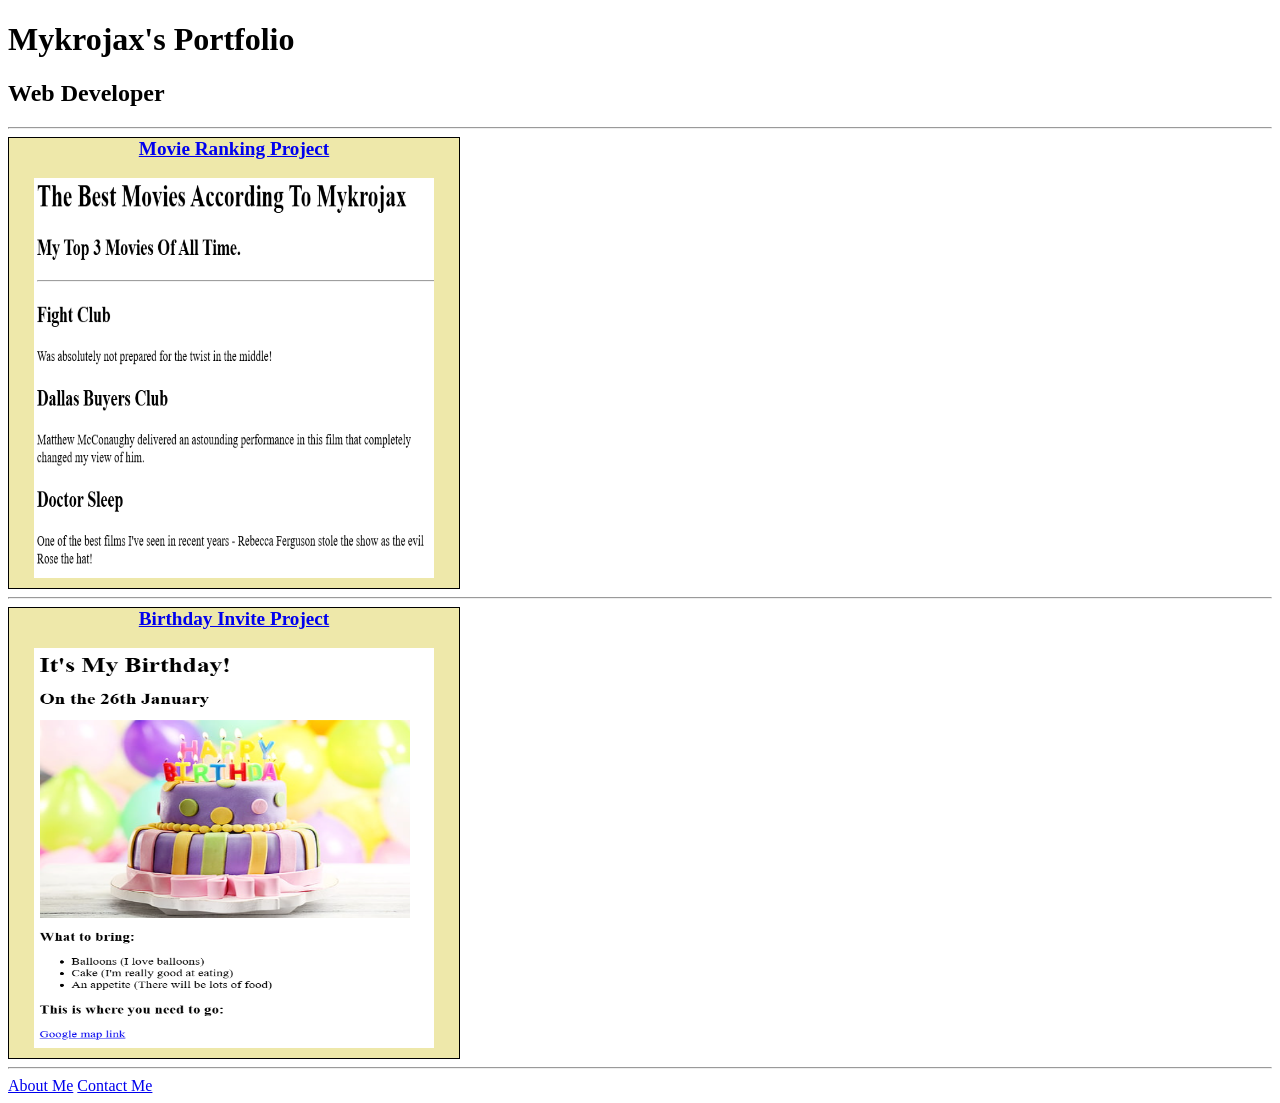
==== index.html @ 8ecc8e8b "Add files via upload" ====
<!-- TODO 1: Create the HTML Boilerplate -->

<!-- TODO 2: Add Your previous projects' HTML into the public folder -->

<!-- TODO 3: Take screenshots of your project previews and add the images to the images folder -->

<!-- TODO 4: Add titles/subtitles etc. -->

<!-- TODO 5: Add a link to the project pages -->

<!-- TODO 6: Add images to show the project previews
HINT for TODO 6: You can use the height attribute set to 200 to make the image smaller:
https://developer.mozilla.org/en-US/docs/Web/HTML/Element/img#attr-height -->

<!-- TODO 7: Add the Contact Me and About Me page links -->


<!DOCTYPE html>
<html lang="en">
<head>
    <meta charset="UTF-8">
    <meta name="viewport" content="width=device-width, initial-scale=1.0">
    <link rel="stylesheet" href="./Porfolio.css">
    <title>Mike Jackson</title>
</head>
<body>
<h1>Mykrojax's Portfolio</h1>
<h2>Web Developer</h2>
<hr>
<div class="movie">
<a class="link" href="./public/movie-ranking.html">Movie Ranking Project</a>
<br><br>
<img src="./assets/images/movie-ranking.png" height="400" width="400" alt="Image of Movie Ranking Project Website">
</div>
<hr>
<div class="bday">
<a class="link" style href="./public/birthday-invite.html">Birthday Invite Project</a>
<br><br>
<img src="./assets/images/birthday-invite.png" height="400" width="400" alt="Image of Birthday Invite Project Website">
</div>
<hr>
<a href="./public/about.html">About Me</a>
<a href="./public/contact.html">Contact Me</a>
</body>
</html>
---- Porfolio.css ----
.bday {
    padding:0px; 
    width:450px;
    height: 450px;
    border: 1px solid black;
    background-color: palegoldenrod;
    text-align: center;
}
.movie { 
    padding-top: 0px;
    width:450px;
    height: 450px;
    border: 1px solid black;
    background-color: palegoldenrod;
    text-align: center;
}

.link{
    font-size: larger;
    font-weight: 900;
}
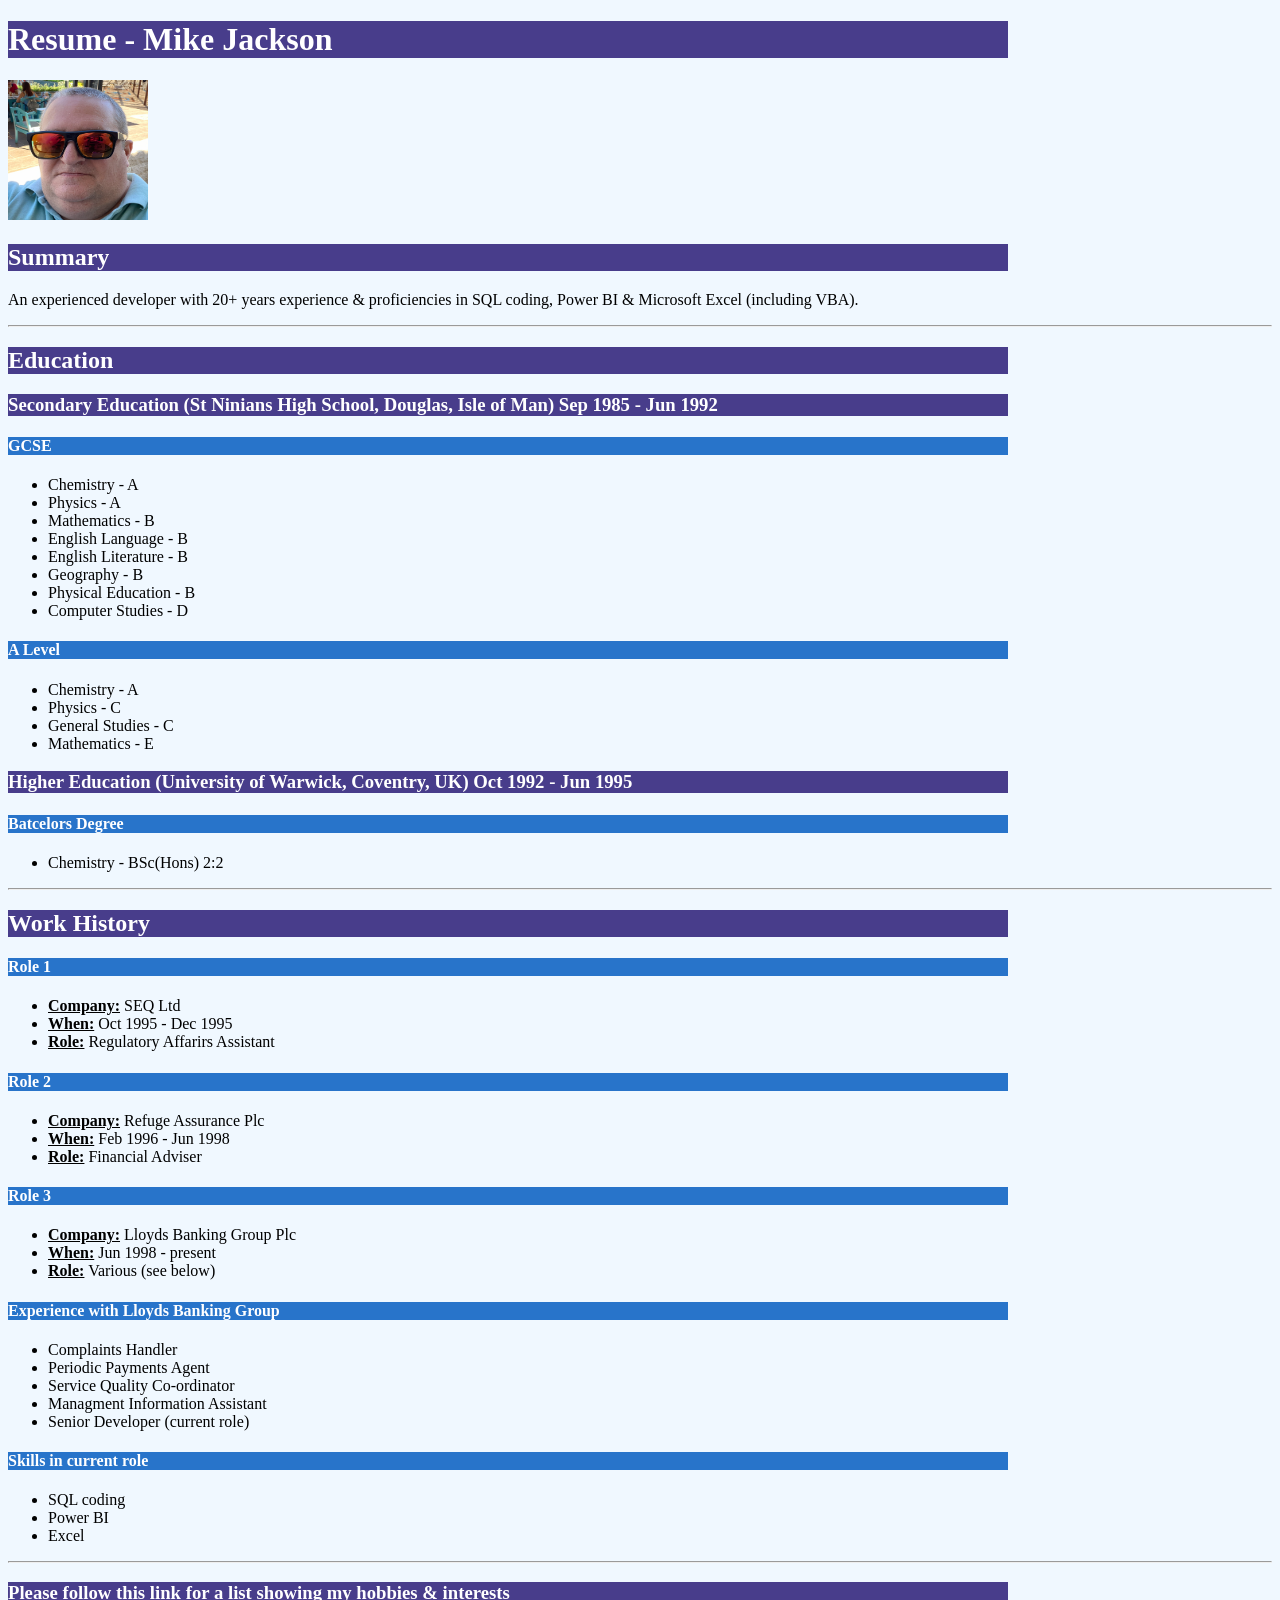
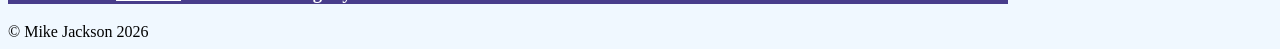
==== commit 04a03243: "Add files via upload" ====
--- a/index.html
+++ b/index.html
@@ -1,45 +1,86 @@
-<!-- TODO 1: Create the HTML Boilerplate -->
-
-<!-- TODO 2: Add Your previous projects' HTML into the public folder -->
-
-<!-- TODO 3: Take screenshots of your project previews and add the images to the images folder -->
-
-<!-- TODO 4: Add titles/subtitles etc. -->
-
-<!-- TODO 5: Add a link to the project pages -->
-
-<!-- TODO 6: Add images to show the project previews
-HINT for TODO 6: You can use the height attribute set to 200 to make the image smaller:
-https://developer.mozilla.org/en-US/docs/Web/HTML/Element/img#attr-height -->
-
-<!-- TODO 7: Add the Contact Me and About Me page links -->
-
-
-<!DOCTYPE html>
-<html lang="en">
-<head>
-    <meta charset="UTF-8">
-    <meta name="viewport" content="width=device-width, initial-scale=1.0">
-    <link rel="stylesheet" href="./Porfolio.css">
-    <title>Mike Jackson</title>
-</head>
-<body>
-<h1>Mykrojax's Portfolio</h1>
-<h2>Web Developer</h2>
-<hr>
-<div class="movie">
-<a class="link" href="./public/movie-ranking.html">Movie Ranking Project</a>
-<br><br>
-<img src="./assets/images/movie-ranking.png" height="400" width="400" alt="Image of Movie Ranking Project Website">
-</div>
-<hr>
-<div class="bday">
-<a class="link" style href="./public/birthday-invite.html">Birthday Invite Project</a>
-<br><br>
-<img src="./assets/images/birthday-invite.png" height="400" width="400" alt="Image of Birthday Invite Project Website">
-</div>
-<hr>
-<a href="./public/about.html">About Me</a>
-<a href="./public/contact.html">Contact Me</a>
-</body>
+<!DOCTYPE html>
+<html lang="en">
+<head>
+    <meta charset="UTF-8">
+    <meta name="viewport" content="width=device-width, initial-scale=1.0">
+    <link rel="stylesheet" href="./Resume.css">
+    <title>My Resume</title>
+</head>
+<body>
+    <h1>Resume - Mike Jackson</h1>
+    <img width="140" height="140" src="./MikeJ.png" alt="Cool Dude">
+    <h2>Summary</h2>
+    <p>An experienced developer with 20+ years experience & proficiencies in SQL coding, Power BI & Microsoft Excel (including VBA).
+    </p>
+    <hr>
+    <h2>Education</h2>
+
+    <h3>Secondary Education (St Ninians High School, Douglas, Isle of Man) Sep 1985 - Jun 1992</h3>
+    <h4>GCSE</h4>
+    <ul>
+        <li>Chemistry - A</li>
+        <li>Physics - A</li>
+        <li>Mathematics - B</li>
+        <li>English Language - B</li>
+        <li>English Literature - B</li>
+        <li>Geography - B</li>
+        <li>Physical Education - B</li>
+        <li>Computer Studies - D</li>
+    </ul>
+    <h4>A Level</h4>
+        <ul>
+            <li>Chemistry - A</li>
+            <li>Physics - C</li>
+            <li>General Studies - C</li>
+            <li>Mathematics - E</li>
+    </ul>
+
+    <h3>Higher Education (University of Warwick, Coventry, UK) Oct 1992 - Jun 1995</h3>
+        <h4>Batcelors Degree</h4>
+        <ul>
+            <li>Chemistry - BSc(Hons) 2:2</li>
+        </ul>
+    <hr>
+<h2>Work History</h2>
+
+<h4>Role 1</h4>
+<ul>
+    <li><b>Company:</b> SEQ Ltd</li>
+    <li><b>When:</b> Oct 1995 - Dec 1995</li>
+    <li><b>Role:</b> Regulatory Affarirs Assistant</li>
+</ul>
+<h4>Role 2</h4>
+<ul>
+    <li><b>Company:</b> Refuge Assurance Plc</li>
+    <li><b>When:</b> Feb 1996 - Jun 1998</li>
+    <li><b>Role:</b> Financial Adviser</li>
+</ul>
+<h4>Role 3</h4>
+<ul>
+    <li><b>Company:</b> Lloyds Banking Group Plc</li>
+    <li><b>When:</b> Jun 1998 - present</li>
+    <li><b>Role:</b> Various (see below)</li>
+</ul>
+
+<h4>Experience with Lloyds Banking Group</h4>
+
+<ul>
+    <li>Complaints Handler</li>
+    <li>Periodic Payments Agent</li>
+    <li>Service Quality Co-ordinator</li>
+    <li>Managment Information Assistant</li>
+    <li>Senior Developer (current role)</li>
+</ul>
+
+<h4>Skills in current role</h4>
+<ul>
+    <li>SQL coding</li>
+    <li>Power BI</li>
+    <li>Excel</li>
+</ul>
+<hr>
+<h3>Please follow <a href="./hobbies.html">this link</a> for a list showing my hobbies & interests</h3>
+</body>
+
+<footer>© Mike Jackson 2026</footer>
 </html>
--- a/Resume.css
+++ b/Resume.css
@@ -0,0 +1,30 @@
+body {
+    background-color:aliceblue
+}
+
+h1, h2 {
+    background-color: darkslateblue;
+    color: white;
+    width: 1000px;
+}
+
+h4 {
+        background-color: rgb(40, 116, 202);
+        color: white;
+        width: 1000px;
+}
+
+h3 {
+    background-color:darkslateblue;
+    color:white;
+    width: 1000px;
+}
+
+b {
+    color:black;
+    text-decoration: underline;
+}
+
+a {
+    color:white
+}
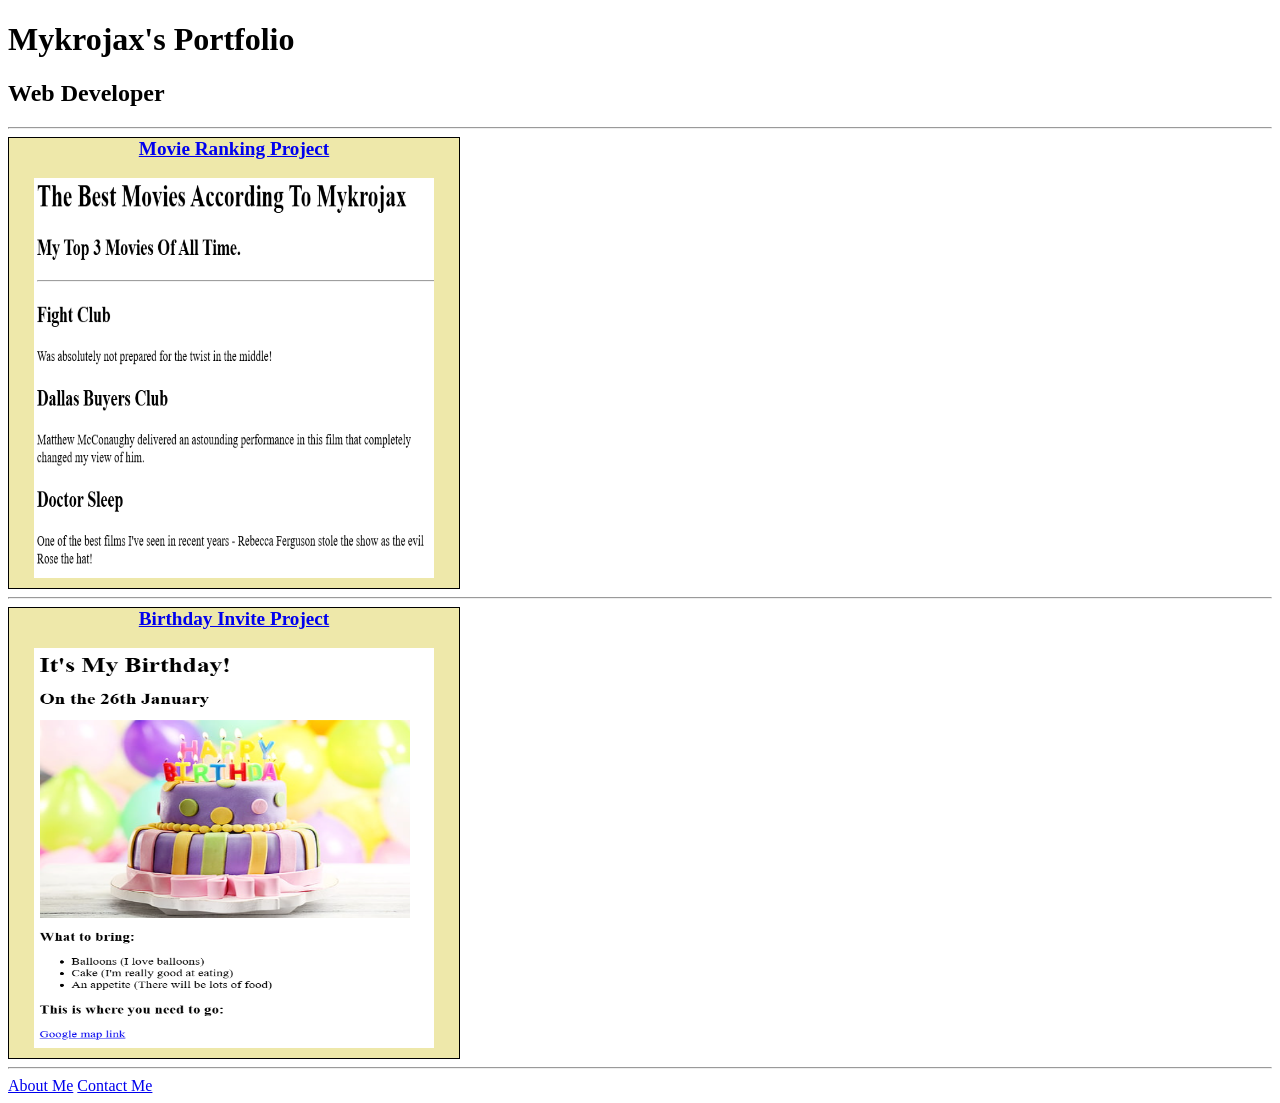
==== commit 515fc3e4: "Add files via upload" ====
--- a/index.html
+++ b/index.html
@@ -1,86 +1,45 @@
-<!DOCTYPE html>
-<html lang="en">
-<head>
-    <meta charset="UTF-8">
-    <meta name="viewport" content="width=device-width, initial-scale=1.0">
-    <link rel="stylesheet" href="./Resume.css">
-    <title>My Resume</title>
-</head>
-<body>
-    <h1>Resume - Mike Jackson</h1>
-    <img width="140" height="140" src="./MikeJ.png" alt="Cool Dude">
-    <h2>Summary</h2>
-    <p>An experienced developer with 20+ years experience & proficiencies in SQL coding, Power BI & Microsoft Excel (including VBA).
-    </p>
-    <hr>
-    <h2>Education</h2>
-
-    <h3>Secondary Education (St Ninians High School, Douglas, Isle of Man) Sep 1985 - Jun 1992</h3>
-    <h4>GCSE</h4>
-    <ul>
-        <li>Chemistry - A</li>
-        <li>Physics - A</li>
-        <li>Mathematics - B</li>
-        <li>English Language - B</li>
-        <li>English Literature - B</li>
-        <li>Geography - B</li>
-        <li>Physical Education - B</li>
-        <li>Computer Studies - D</li>
-    </ul>
-    <h4>A Level</h4>
-        <ul>
-            <li>Chemistry - A</li>
-            <li>Physics - C</li>
-            <li>General Studies - C</li>
-            <li>Mathematics - E</li>
-    </ul>
-
-    <h3>Higher Education (University of Warwick, Coventry, UK) Oct 1992 - Jun 1995</h3>
-        <h4>Batcelors Degree</h4>
-        <ul>
-            <li>Chemistry - BSc(Hons) 2:2</li>
-        </ul>
-    <hr>
-<h2>Work History</h2>
-
-<h4>Role 1</h4>
-<ul>
-    <li><b>Company:</b> SEQ Ltd</li>
-    <li><b>When:</b> Oct 1995 - Dec 1995</li>
-    <li><b>Role:</b> Regulatory Affarirs Assistant</li>
-</ul>
-<h4>Role 2</h4>
-<ul>
-    <li><b>Company:</b> Refuge Assurance Plc</li>
-    <li><b>When:</b> Feb 1996 - Jun 1998</li>
-    <li><b>Role:</b> Financial Adviser</li>
-</ul>
-<h4>Role 3</h4>
-<ul>
-    <li><b>Company:</b> Lloyds Banking Group Plc</li>
-    <li><b>When:</b> Jun 1998 - present</li>
-    <li><b>Role:</b> Various (see below)</li>
-</ul>
-
-<h4>Experience with Lloyds Banking Group</h4>
-
-<ul>
-    <li>Complaints Handler</li>
-    <li>Periodic Payments Agent</li>
-    <li>Service Quality Co-ordinator</li>
-    <li>Managment Information Assistant</li>
-    <li>Senior Developer (current role)</li>
-</ul>
-
-<h4>Skills in current role</h4>
-<ul>
-    <li>SQL coding</li>
-    <li>Power BI</li>
-    <li>Excel</li>
-</ul>
-<hr>
-<h3>Please follow <a href="./hobbies.html">this link</a> for a list showing my hobbies & interests</h3>
-</body>
-
-<footer>© Mike Jackson 2026</footer>
+<!-- TODO 1: Create the HTML Boilerplate -->
+
+<!-- TODO 2: Add Your previous projects' HTML into the public folder -->
+
+<!-- TODO 3: Take screenshots of your project previews and add the images to the images folder -->
+
+<!-- TODO 4: Add titles/subtitles etc. -->
+
+<!-- TODO 5: Add a link to the project pages -->
+
+<!-- TODO 6: Add images to show the project previews
+HINT for TODO 6: You can use the height attribute set to 200 to make the image smaller:
+https://developer.mozilla.org/en-US/docs/Web/HTML/Element/img#attr-height -->
+
+<!-- TODO 7: Add the Contact Me and About Me page links -->
+
+
+<!DOCTYPE html>
+<html lang="en">
+<head>
+    <meta charset="UTF-8">
+    <meta name="viewport" content="width=device-width, initial-scale=1.0">
+    <link rel="stylesheet" href="./Porfolio.css">
+    <title>Mike Jackson</title>
+</head>
+<body>
+<h1>Mykrojax's Portfolio</h1>
+<h2>Web Developer</h2>
+<hr>
+<div class="movie">
+<a class="link" href="./public/movie-ranking.html">Movie Ranking Project</a>
+<br><br>
+<img src="./assets/images/movie-ranking.png" height="400" width="400" alt="Image of Movie Ranking Project Website">
+</div>
+<hr>
+<div class="bday">
+<a class="link" style href="./public/birthday-invite.html">Birthday Invite Project</a>
+<br><br>
+<img src="./assets/images/birthday-invite.png" height="400" width="400" alt="Image of Birthday Invite Project Website">
+</div>
+<hr>
+<a href="./public/about.html">About Me</a>
+<a href="./public/contact.html">Contact Me</a>
+</body>
 </html>
--- a/Porfolio.css
+++ b/Porfolio.css
@@ -0,0 +1,21 @@
+.bday {
+    padding:0px; 
+    width:450px;
+    height: 450px;
+    border: 1px solid black;
+    background-color: palegoldenrod;
+    text-align: center;
+}
+.movie { 
+    padding-top: 0px;
+    width:450px;
+    height: 450px;
+    border: 1px solid black;
+    background-color: palegoldenrod;
+    text-align: center;
+}
+
+.link{
+    font-size: larger;
+    font-weight: 900;
+}
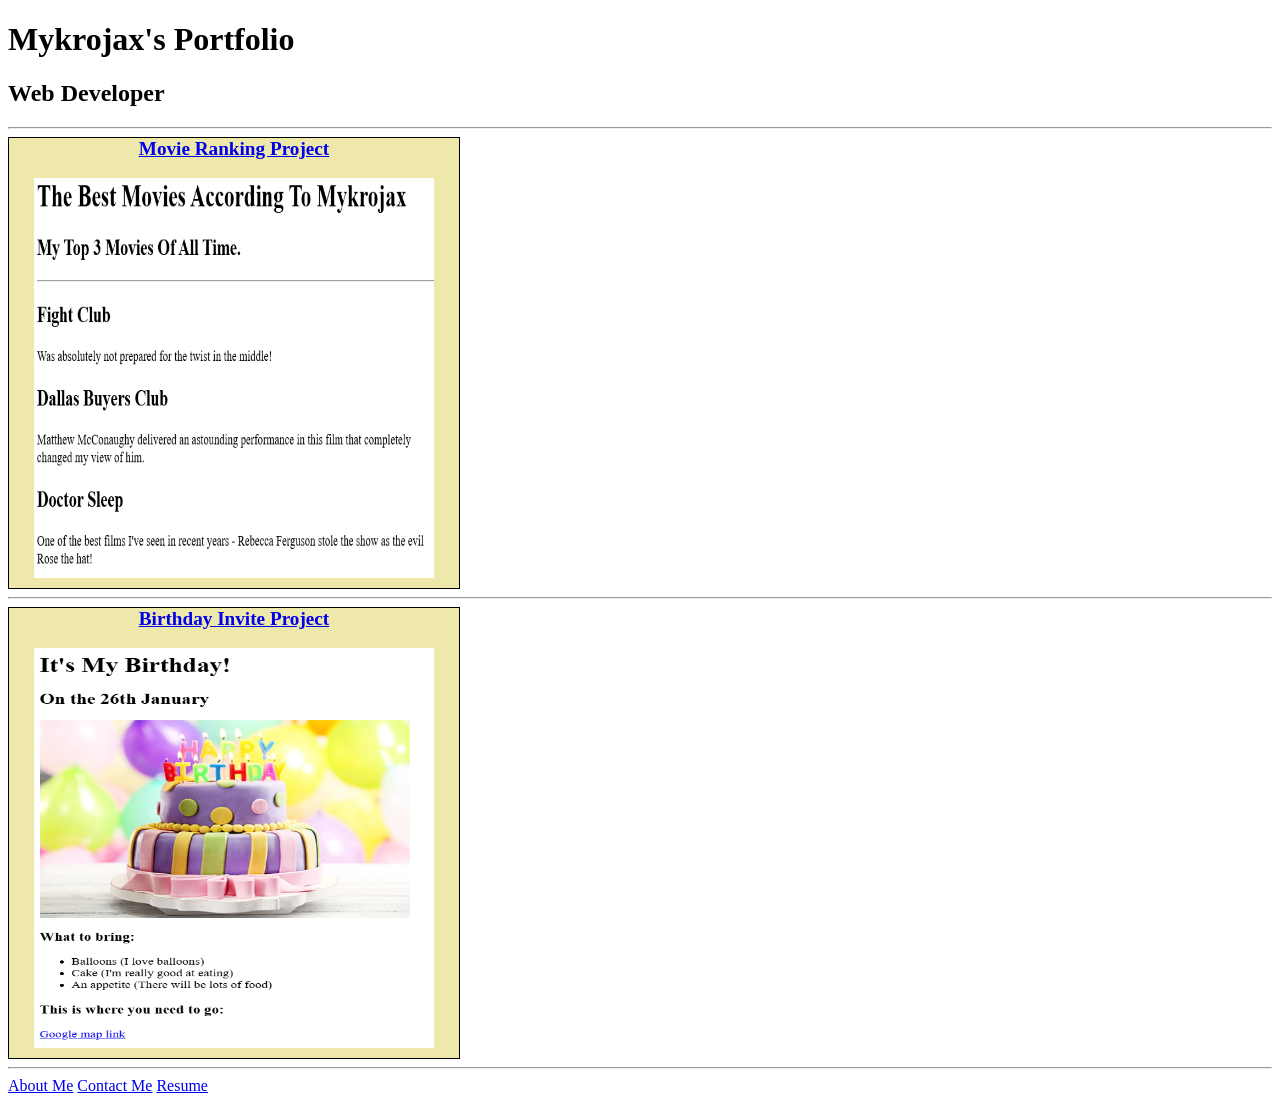
==== commit 6c8d04a8: "Add files via upload" ====
--- a/index.html
+++ b/index.html
@@ -41,5 +41,6 @@
 <hr>
 <a href="./public/about.html">About Me</a>
 <a href="./public/contact.html">Contact Me</a>
+<a href="../../5. Capstone Project 1 (Online Resume)/Resume.html">Resume</a>
 </body>
 </html>
